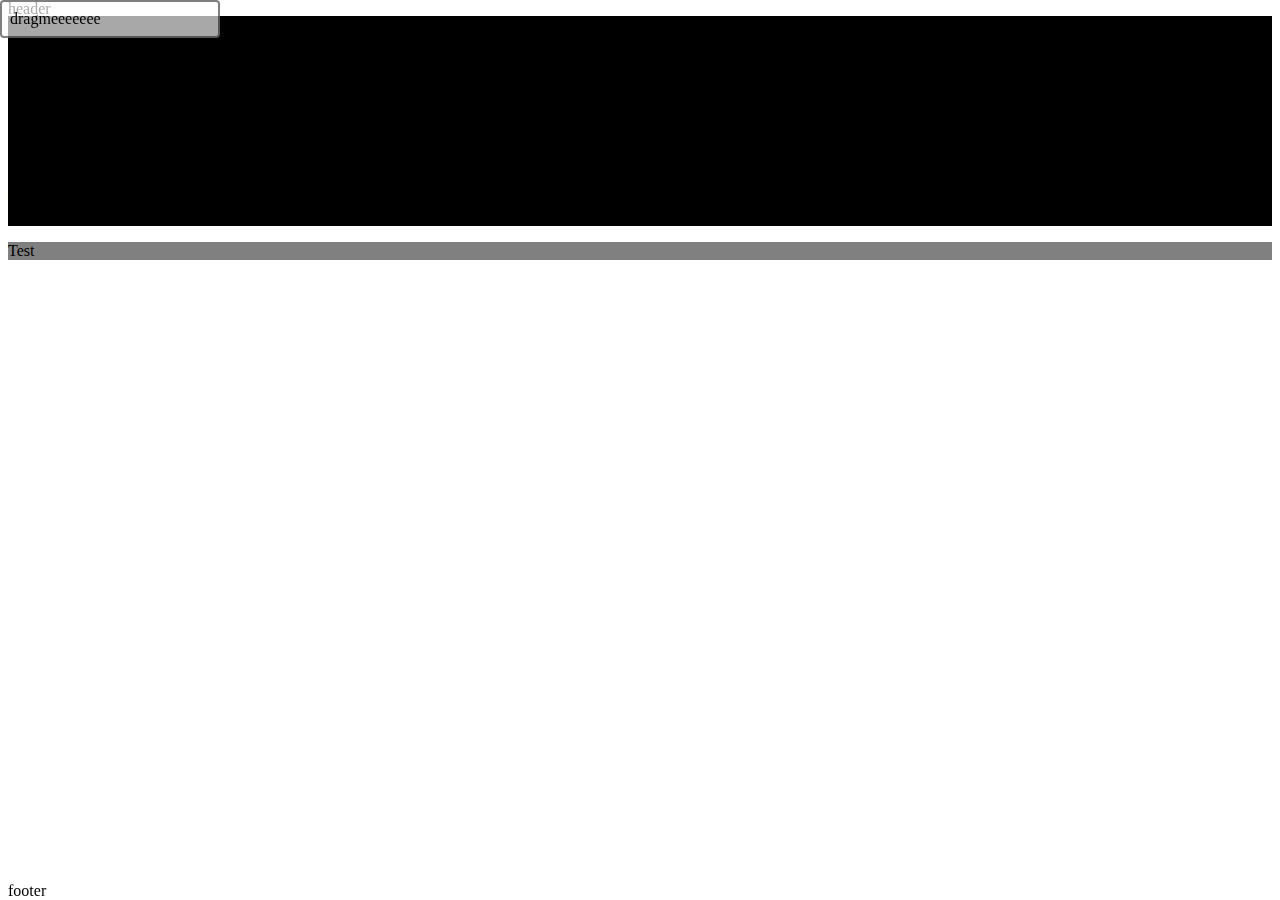
==== FiBuApp/Fibu.html @ 5463a273 "Implemented Bootstrap, First Tests for Navbar" ====
<!DOCTYPE html>

<html lang="en" xmlns="http://www.w3.org/1999/xhtml">

<head>
    <meta charset="utf-8" />
    <title>Test</title>
    <link rel="stylesheet" type="text/css" href="css/style.css" />
    <script src="js/fibu.js"></script>
    <script src="js/dragAndDrop.js"></script>


</head>
<body>

    <div draggable="false" id="header" >
        header
    </div>



    <div id="activeSide" draggable="false" onclick="initialize();">

        <p>I never am really satisfied that I understand anything; because, understand it well as I may, my comprehension can only be an infinitesimal fraction of all I want to understand about the many connections and relations which occur to me, how the matter in question was first thought of or arrived at, etc., etc.</p>
        <p>In almost every computation a great variety of arrangements for the succession of the processes is possible, and various considerations must influence the selections amongst them for the purposes of a calculating engine. One essential object is to choose that arrangement which shall tend to reduce to a minimum the time necessary for completing the calculation.</p>
        <p>Many persons who are not conversant with mathematical studies imagine that because the business of [Babbage’s Analytical Engine] is to give its results in numerical notation, the nature of its processes must consequently be arithmetical and numerical, rather than algebraical and analytical. This is an error. The engine can arrange and combine its numerical quantities exactly as if they were letters or any other general symbols; and in fact it might bring out its results in algebraical notation, were provisions made accordingly.</p>
        <p>The Analytical Engine has no pretensions whatever to originate anything. It can do whatever we know how to order it to perform. It can follow analysis, but it has no power of anticipating any analytical revelations or truths. Its province is to assist us in making available what we are already acquainted with.</p>
    </div>

    <div draggable="false" id="passiveSide">
        Test
    </div>

    <aside draggable="true" id="dragme">
        dragmeeeeeee
    </aside>

    <div id="footer" draggable="false" onclick="newDiv('passiveSide');">
        footer
    </div>


</body>

</html>
---- FiBuApp/css/style.css ----
﻿body
{
}

#activeSide{
    background:black;
}

#passiveSide{
    background:grey;
}

#footer{
    position:fixed;
    bottom:0px;
}

#header{
    position:fixed;
    top:0px;
}

#passiveSide > div{
    width:50px;
    height:50px;
    background:black;
}

[draggable] {
    -moz-user-select: none;
    -khtml-user-select: none;
    -webkit-user-select: none;
    user-select: none;
    /* Required to make elements draggable in old WebKit */
    -khtml-user-drag: element;
    -webkit-user-drag: element;
}

aside {
    position: absolute;
    left: 0;
    top: 0; /* set these so Chrome doesn't return 'auto' from getComputedStyle */
    width: 200px;
    background: rgba(255,255,255,0.66);
    border: 2px solid rgba(0,0,0,0.5);
    border-radius: 4px;
    padding: 8px;
}
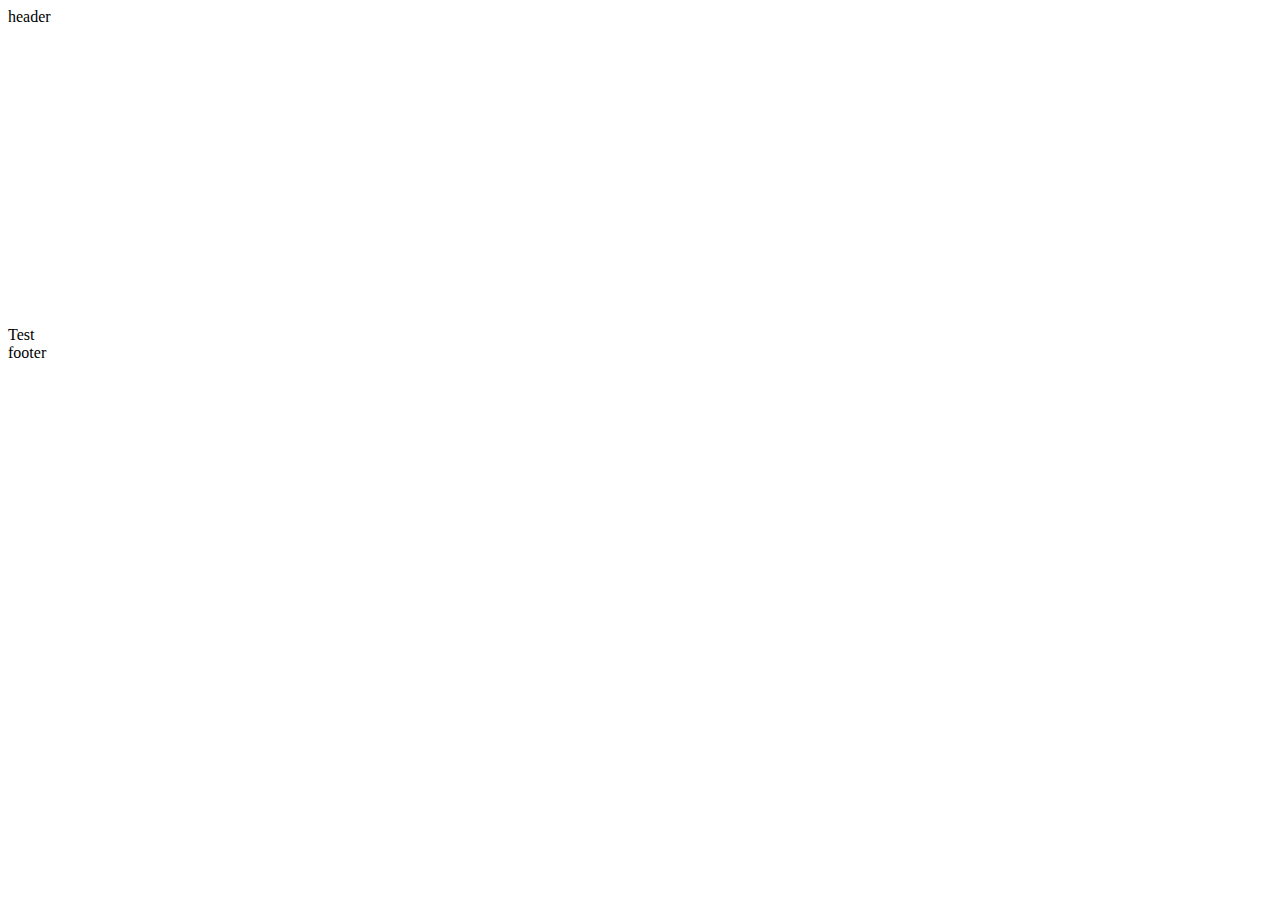
==== commit e4bee09f: "changed directories" ====
--- a/FiBuApp/Fibu.html
+++ b/FiBuApp/Fibu.html
@@ -1,13 +1,13 @@
-<!DOCTYPE html>
+﻿<!DOCTYPE html>
 
 <html lang="en" xmlns="http://www.w3.org/1999/xhtml">
 
 <head>
     <meta charset="utf-8" />
     <title>Test</title>
-    <link rel="stylesheet" type="text/css" href="css/style.css" />
-    <script src="js/fibu.js"></script>
-    <script src="js/dragAndDrop.js"></script>
+    <link rel="stylesheet" type="text/css" href="fibuapp/css/style.css" />
+    <script src="fibuapp/js/fibu.js"></script>
+    <script src="fibuapp/js/dragAndDrop.js"></script>
 
 
 </head>
@@ -19,21 +19,16 @@
 
 
 
-    <div id="activeSide" draggable="false" onclick="initialize();">
+    <div id="activeSide" draggable="false" style="width: 100%; height: 300px">
 
-        <p>I never am really satisfied that I understand anything; because, understand it well as I may, my comprehension can only be an infinitesimal fraction of all I want to understand about the many connections and relations which occur to me, how the matter in question was first thought of or arrived at, etc., etc.</p>
-        <p>In almost every computation a great variety of arrangements for the succession of the processes is possible, and various considerations must influence the selections amongst them for the purposes of a calculating engine. One essential object is to choose that arrangement which shall tend to reduce to a minimum the time necessary for completing the calculation.</p>
-        <p>Many persons who are not conversant with mathematical studies imagine that because the business of [Babbage’s Analytical Engine] is to give its results in numerical notation, the nature of its processes must consequently be arithmetical and numerical, rather than algebraical and analytical. This is an error. The engine can arrange and combine its numerical quantities exactly as if they were letters or any other general symbols; and in fact it might bring out its results in algebraical notation, were provisions made accordingly.</p>
-        <p>The Analytical Engine has no pretensions whatever to originate anything. It can do whatever we know how to order it to perform. It can follow analysis, but it has no power of anticipating any analytical revelations or truths. Its province is to assist us in making available what we are already acquainted with.</p>
+      
     </div>
 
     <div draggable="false" id="passiveSide">
         Test
     </div>
 
-    <aside draggable="true" id="dragme">
-        dragmeeeeeee
-    </aside>
+   
 
     <div id="footer" draggable="false" onclick="newDiv('passiveSide');">
         footer
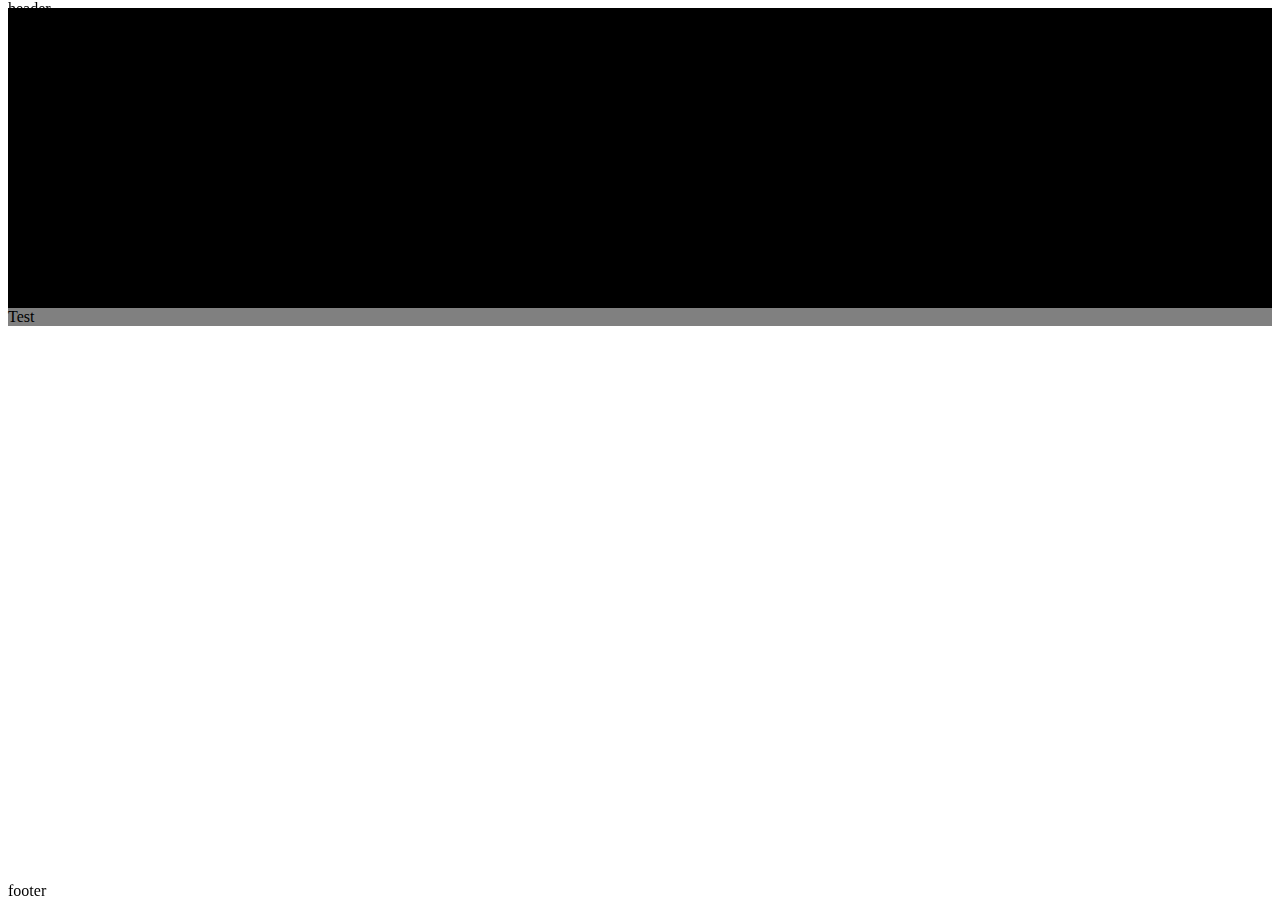
==== commit 399d911d: "I'm an Idiot" ====
--- a/FiBuApp/Fibu.html
+++ b/FiBuApp/Fibu.html
@@ -5,9 +5,9 @@
 <head>
     <meta charset="utf-8" />
     <title>Test</title>
-    <link rel="stylesheet" type="text/css" href="fibuapp/css/style.css" />
-    <script src="fibuapp/js/fibu.js"></script>
-    <script src="fibuapp/js/dragAndDrop.js"></script>
+    <link rel="stylesheet" type="text/css" href="css/style.css" />
+    <script src="js/fibu.js"></script>
+    <script src="js/dragAndDrop.js"></script>
 
 
 </head>
--- a/FiBuApp/css/style.css
+++ b/FiBuApp/css/style.css
@@ -0,0 +1,48 @@
+﻿body
+{
+}
+
+#activeSide{
+    background:black;
+}
+
+#passiveSide{
+    background:grey;
+}
+
+#footer{
+    position:fixed;
+    bottom:0px;
+}
+
+#header{
+    position:fixed;
+    top:0px;
+}
+
+#passiveSide > div{
+    width:50px;
+    height:50px;
+    background:black;
+}
+
+[draggable] {
+    -moz-user-select: none;
+    -khtml-user-select: none;
+    -webkit-user-select: none;
+    user-select: none;
+    /* Required to make elements draggable in old WebKit */
+    -khtml-user-drag: element;
+    -webkit-user-drag: element;
+}
+
+aside {
+    position: absolute;
+    left: 0;
+    top: 0; /* set these so Chrome doesn't return 'auto' from getComputedStyle */
+    width: 200px;
+    background: rgba(255,255,255,0.66);
+    border: 2px solid rgba(0,0,0,0.5);
+    border-radius: 4px;
+    padding: 8px;
+}